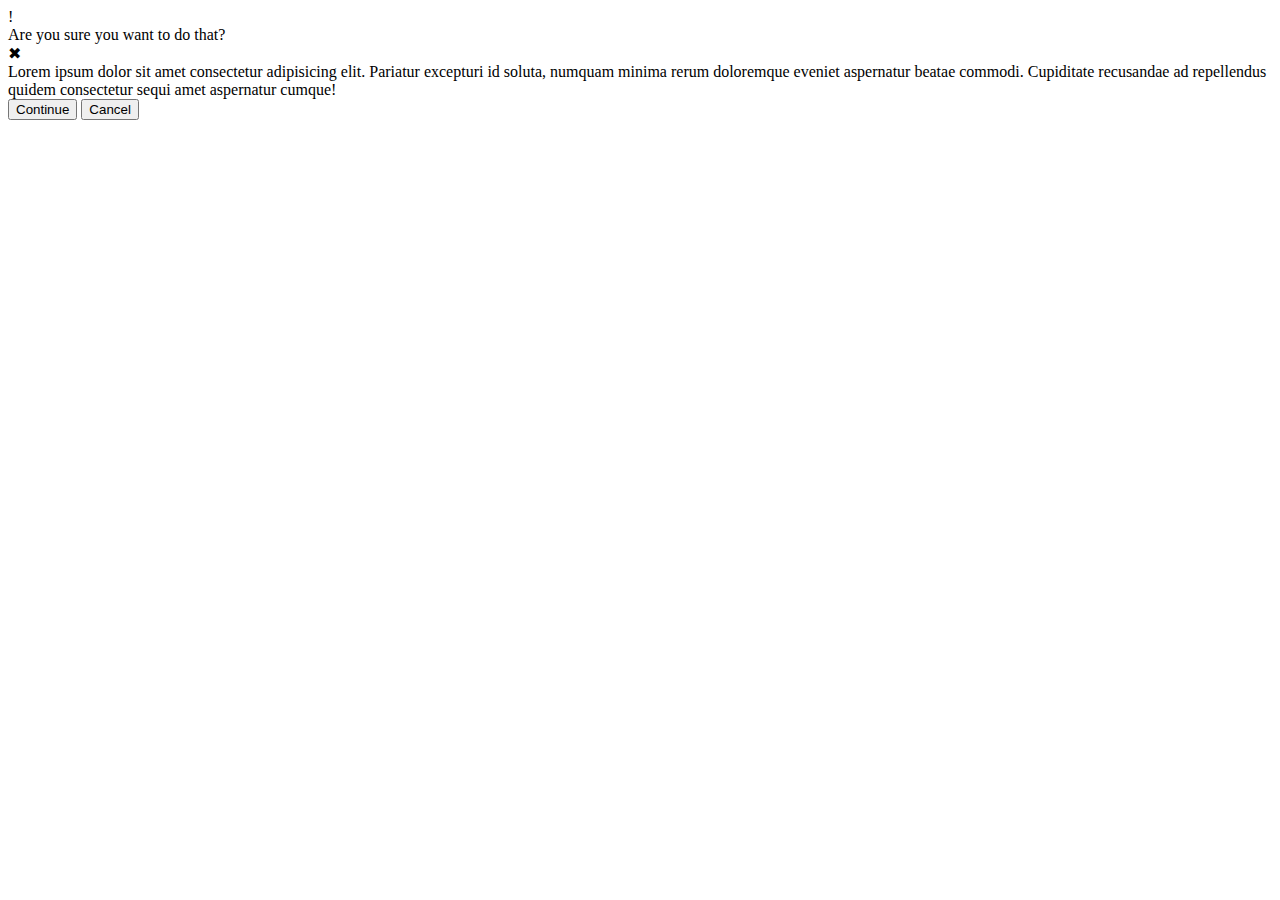
==== flex/05-flex-modal/index.html @ 177682d7 "Hold non-icon contents in their own div" ====
<!DOCTYPE html>
<html lang="en">
  <head>
    <meta charset="UTF-8">
    <meta http-equiv="X-UA-Compatible" content="IE=edge">
    <meta name="viewport" content="width=device-width, initial-scale=1.0">
    <link rel="stylesheet" href="style.css">
    <title>Modal</title>
  </head>
  <body>
    <div class="modal">
      <div class="icon">!</div>
       <div class ="non-icon">
        <div class="header">Are you sure you want to do that?</div>
        <div class="close-button">✖</div>
        <div class="text">Lorem ipsum dolor sit amet consectetur adipisicing elit. Pariatur excepturi id soluta, numquam minima rerum doloremque eveniet aspernatur beatae commodi. Cupiditate recusandae ad repellendus quidem consectetur sequi amet aspernatur cumque!</div>
        <button class="continue">Continue</button>
        <button class="cancel">Cancel</button>
       </div>
    </div>
  </body>
</html>
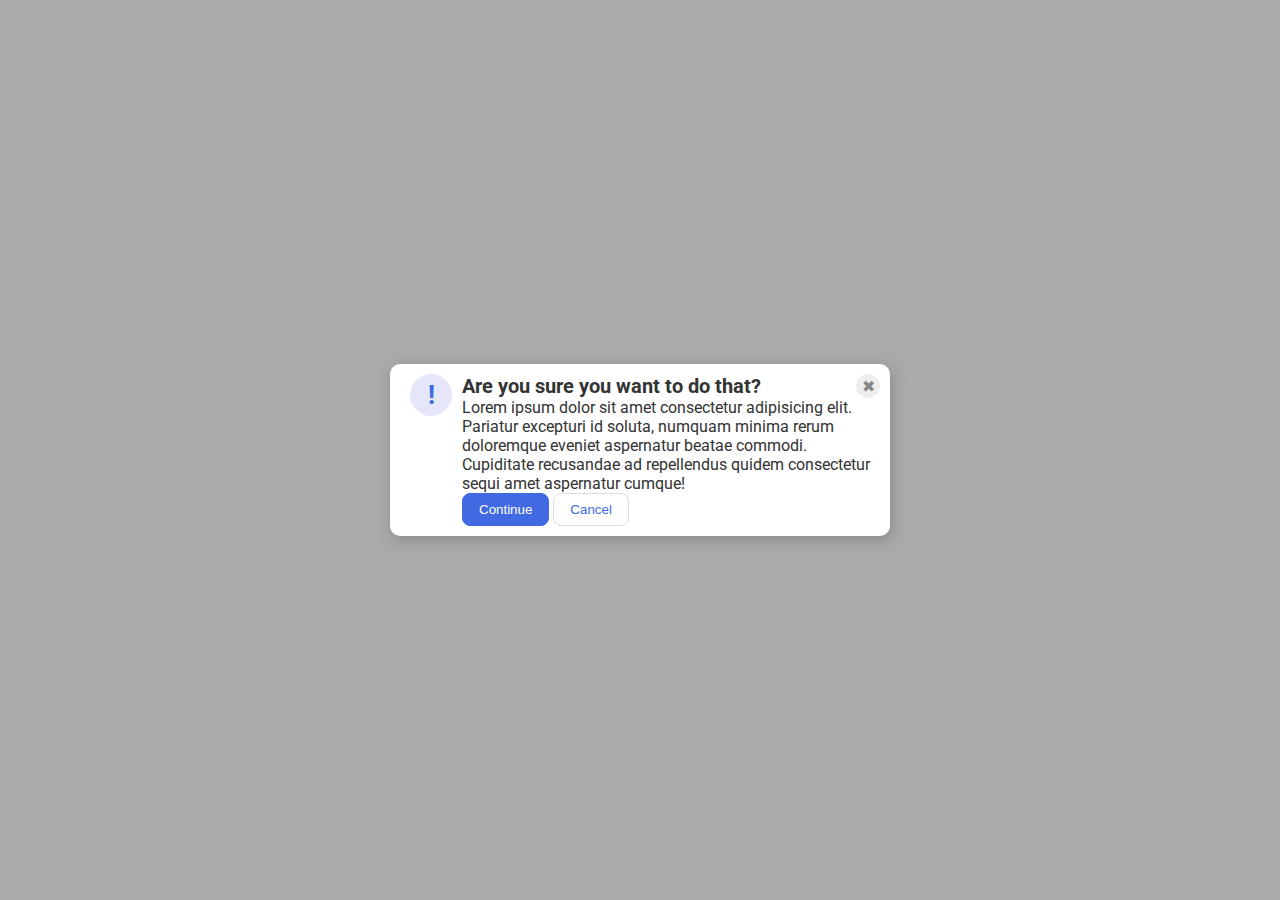
==== commit cfe212d1: "Hold buttons in their on div" ====
--- a/flex/05-flex-modal/index.html
+++ b/flex/05-flex-modal/index.html
@@ -11,11 +11,15 @@
     <div class="modal">
       <div class="icon">!</div>
        <div class ="non-icon">
-        <div class="header">Are you sure you want to do that?</div>
-        <div class="close-button">✖</div>
+        <div class="top-line">
+          <div class="header">Are you sure you want to do that?</div>
+          <div class="close-button">✖</div>
+        </div>
         <div class="text">Lorem ipsum dolor sit amet consectetur adipisicing elit. Pariatur excepturi id soluta, numquam minima rerum doloremque eveniet aspernatur beatae commodi. Cupiditate recusandae ad repellendus quidem consectetur sequi amet aspernatur cumque!</div>
-        <button class="continue">Continue</button>
-        <button class="cancel">Cancel</button>
+        <div class="buttons">
+          <button class="continue">Continue</button>
+          <button class="cancel">Cancel</button>
+        </div>
        </div>
     </div>
   </body>
--- a/flex/05-flex-modal/style.css
+++ b/flex/05-flex-modal/style.css
@@ -0,0 +1,80 @@
+@import url('https://fonts.googleapis.com/css2?family=Roboto:wght@400;700&display=swap');
+
+html, body {
+  height: 100%;
+}
+
+body {
+  font-family: Roboto, sans-serif;
+  margin: 0;
+  background: #aaa;
+  color: #333;
+  /* I'll give you this one for free lol */
+  display: flex;
+  align-items: center;
+  justify-content: center;
+}
+
+.modal {
+  background: white;
+  width: 480px;
+  border-radius: 10px;
+  box-shadow: 2px 4px 16px rgba(0,0,0,.2);
+  display: flex;
+  padding: 10px;
+}
+
+.top-line {
+  display: flex;
+  justify-content: space-between;
+}
+
+.icon {
+  color: royalblue;
+  font-size: 26px;
+  font-weight: 700;
+  background: lavender;
+  width: 42px;
+  height: 42px;
+  border-radius: 50%;
+  display: flex;
+  align-items: center;
+  justify-content: center;
+  flex-shrink: 0;
+  margin: 0px 10px;
+}
+
+.header {
+  font-weight: bold;
+  font-size: 20px;
+}
+
+.close-button {
+  background: #eee;
+  border-radius: 50%;
+  color: #888;
+  font-weight: 400;
+  font-size: 16px;
+  height: 24px;
+  width: 24px;
+  display: flex;
+  align-items: center;
+  justify-content: center;
+}
+
+button {
+  padding: 8px 16px;
+  border-radius: 8px;
+}
+
+button.continue {
+  background: royalblue;
+  border: 1px solid royalblue;
+  color: white;
+}
+
+button.cancel {
+  background: white;
+  border: 1px solid #ddd;
+  color: royalblue;
+}